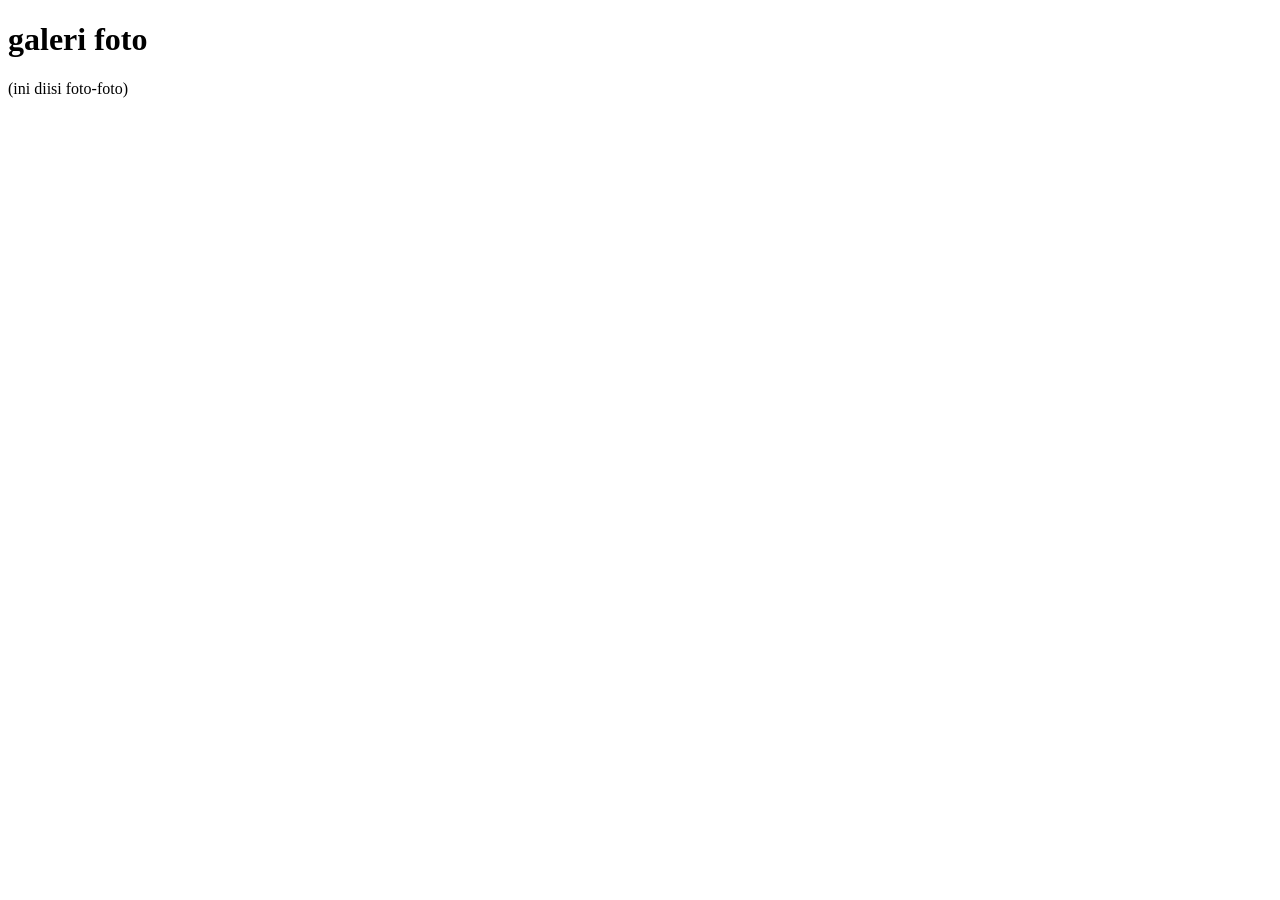
==== galeri.html @ 78370209 "menambah berkas galeri.html" ====
<!DOCTYPE html>
<html>

<head>
  <meta charset="UTF-8">
  <meta name="viewport" content="width=device-width, initial-scale=1">
  <title>Galeri</title>
</head>

<body>
  <h1>galeri foto</h1>
  
  <p>(ini diisi foto-foto)</p>
</body>

</html>
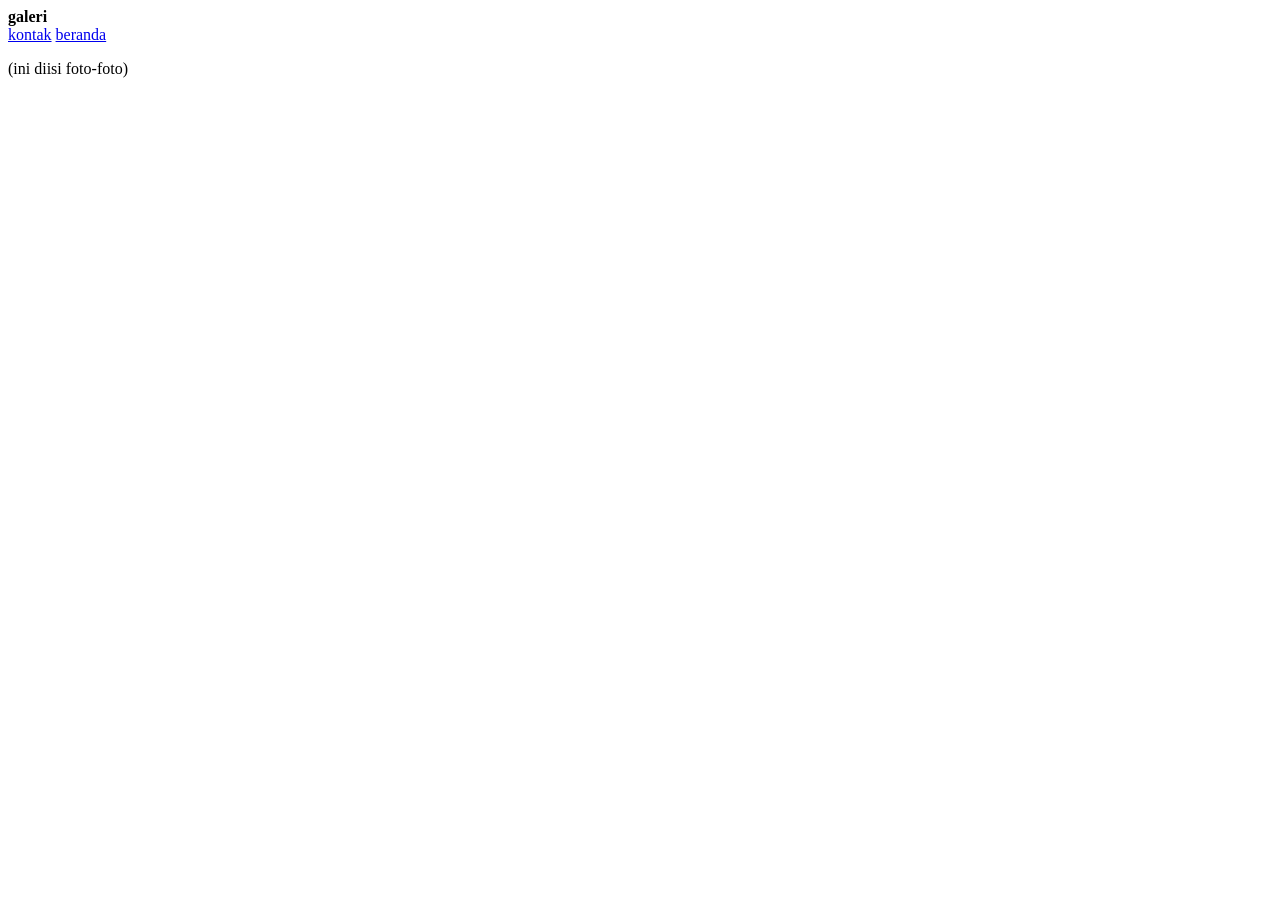
==== commit 0439f164: "pertemuan2 siti Mukaromah" ====
--- a/galeri.html
+++ b/galeri.html
@@ -8,7 +8,10 @@
 </head>
 
 <body>
-  <h1>galeri foto</h1>
+<b>galeri</b>
+  <nav>
+    <a href="kontak.html">kontak</a>
+    <a href="beranda.html.html">beranda</a>
   
   <p>(ini diisi foto-foto)</p>
 </body>
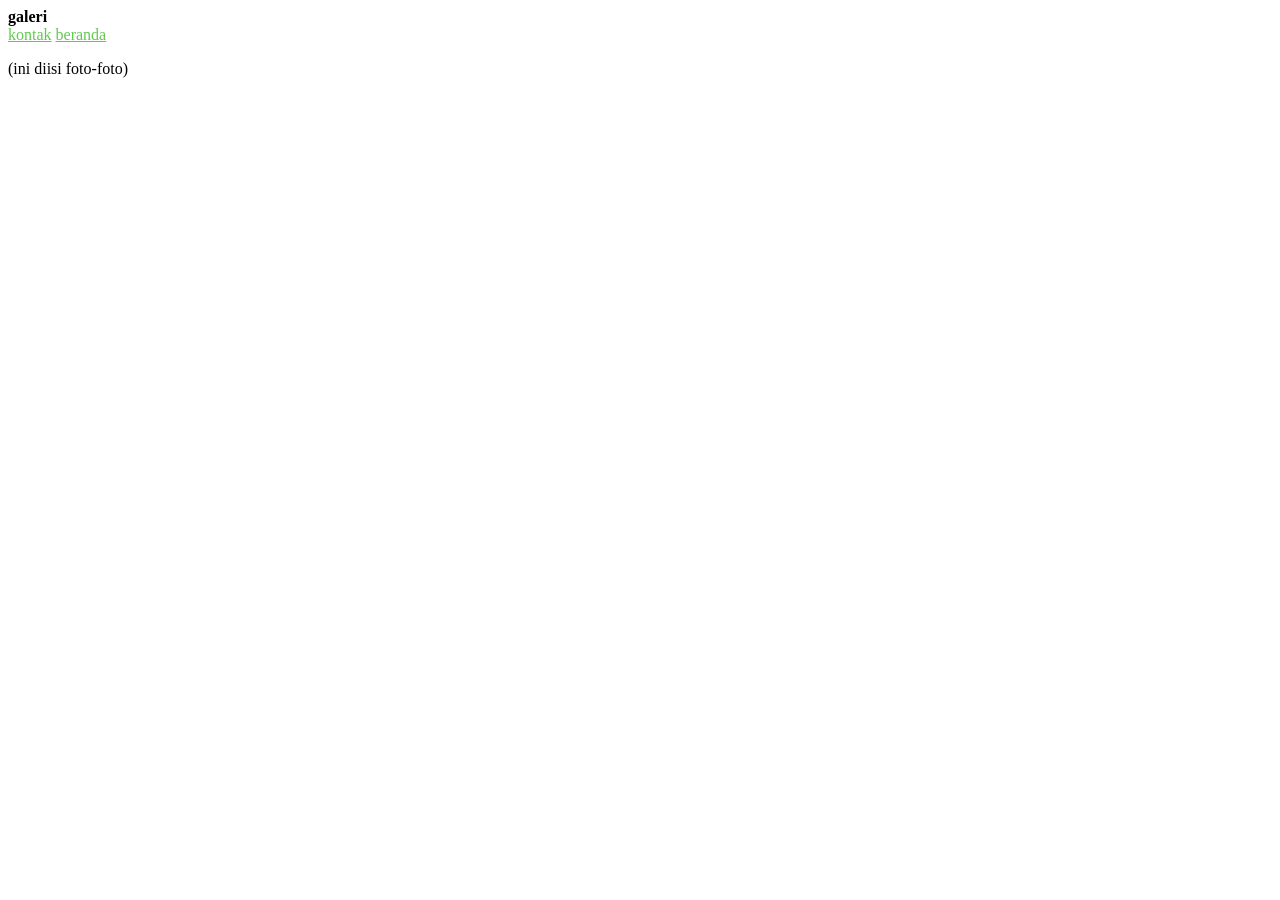
==== commit 2378f74a: "update" ====
--- a/galeri.html
+++ b/galeri.html
@@ -5,6 +5,7 @@
   <meta charset="UTF-8">
   <meta name="viewport" content="width=device-width, initial-scale=1">
   <title>Galeri</title>
+  <link rel="stylesheet" href="style.css">
 </head>
 
 <body>
--- a/style.css
+++ b/style.css
@@ -0,0 +1,10 @@
+  h1 {
+      background-color: #0A841FC4;
+    color:#fff:
+  }
+  a{
+    color:#61CA4F;
+  }#59487D00l
+  body{
+    background-color:#ccdddd;
+  }
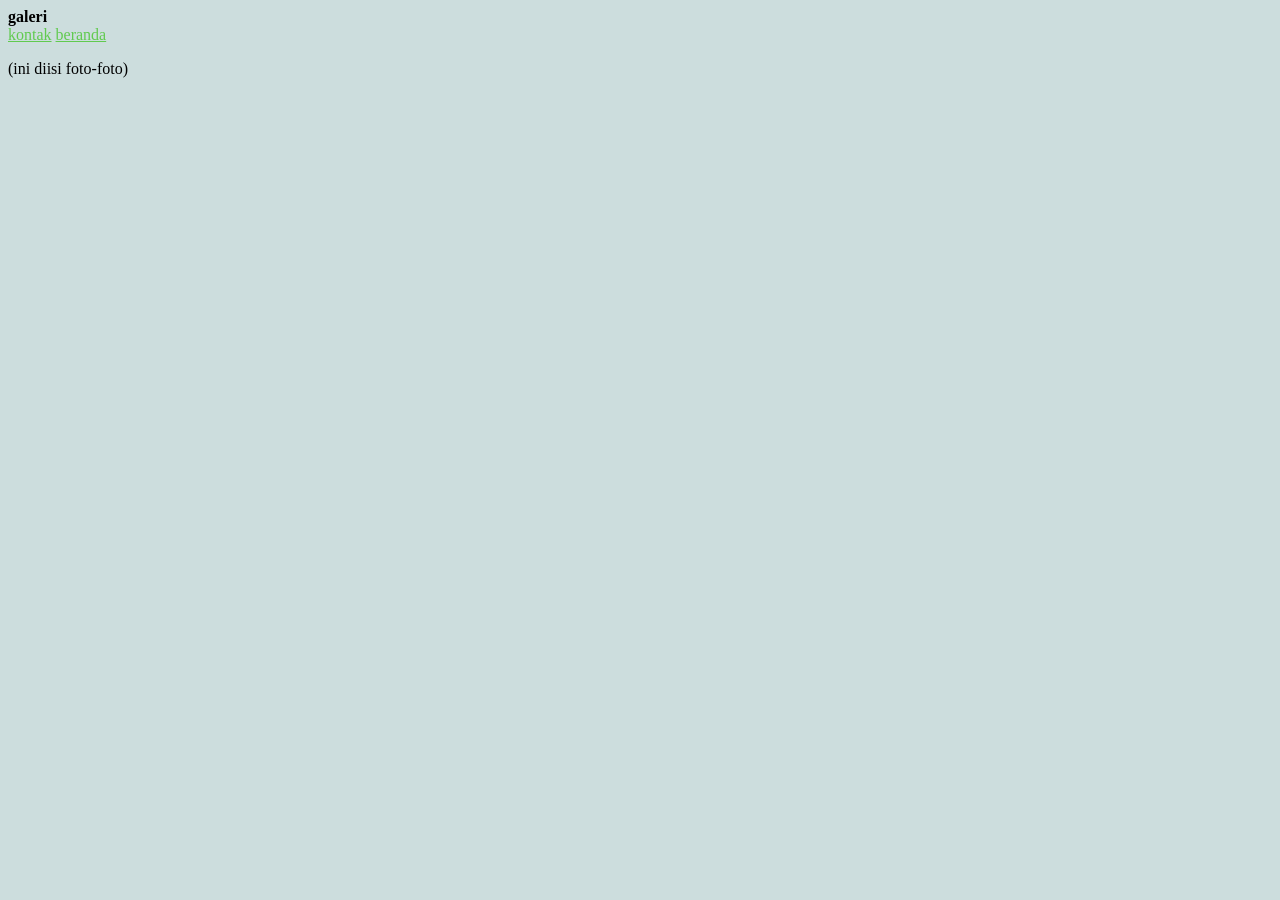
==== commit 2384747d: "menambah kartu siswa mengunakan CSS" ====
--- a/galeri.html
+++ b/galeri.html
@@ -9,12 +9,12 @@
 </head>
 
 <body>
-<b>galeri</b>
+  <b>galeri</b>
   <nav>
     <a href="kontak.html">kontak</a>
     <a href="beranda.html.html">beranda</a>
-  
-  <p>(ini diisi foto-foto)</p>
+    
+    <p>(ini diisi foto-foto)</p>
 </body>
 
 </html>
--- a/style.css
+++ b/style.css
@@ -1,10 +1,28 @@
   h1 {
-      background-color: #0A841FC4;
-    color:#fff:
+    background-color: #0A841FC4;
+    color:#fff;
   }
-  a{
-    color:#61CA4F;
-  }#59487D00l
-  body{
-    background-color:#ccdddd;
+  
+  a {
+    color: #61CA4F;
+  }
+  
+  body {
+    background-color: #ccdddd;
+  }
+  
+  /*mengubah div menjadi tampilan kartu*/
+  div {
+    background-color: #aaaa ;
+    width: 280px;
+    margin: 20px auto;
+    padding: 20px;
+    border-radius:30px ;
+    box-shadow: 0 4px rgba(0,0,0,0.5);
+    text-align: center;
+  }
+  
+  div img{
+    border-radius: 50%;
+    border: 6px solid #0F70D8;
   }
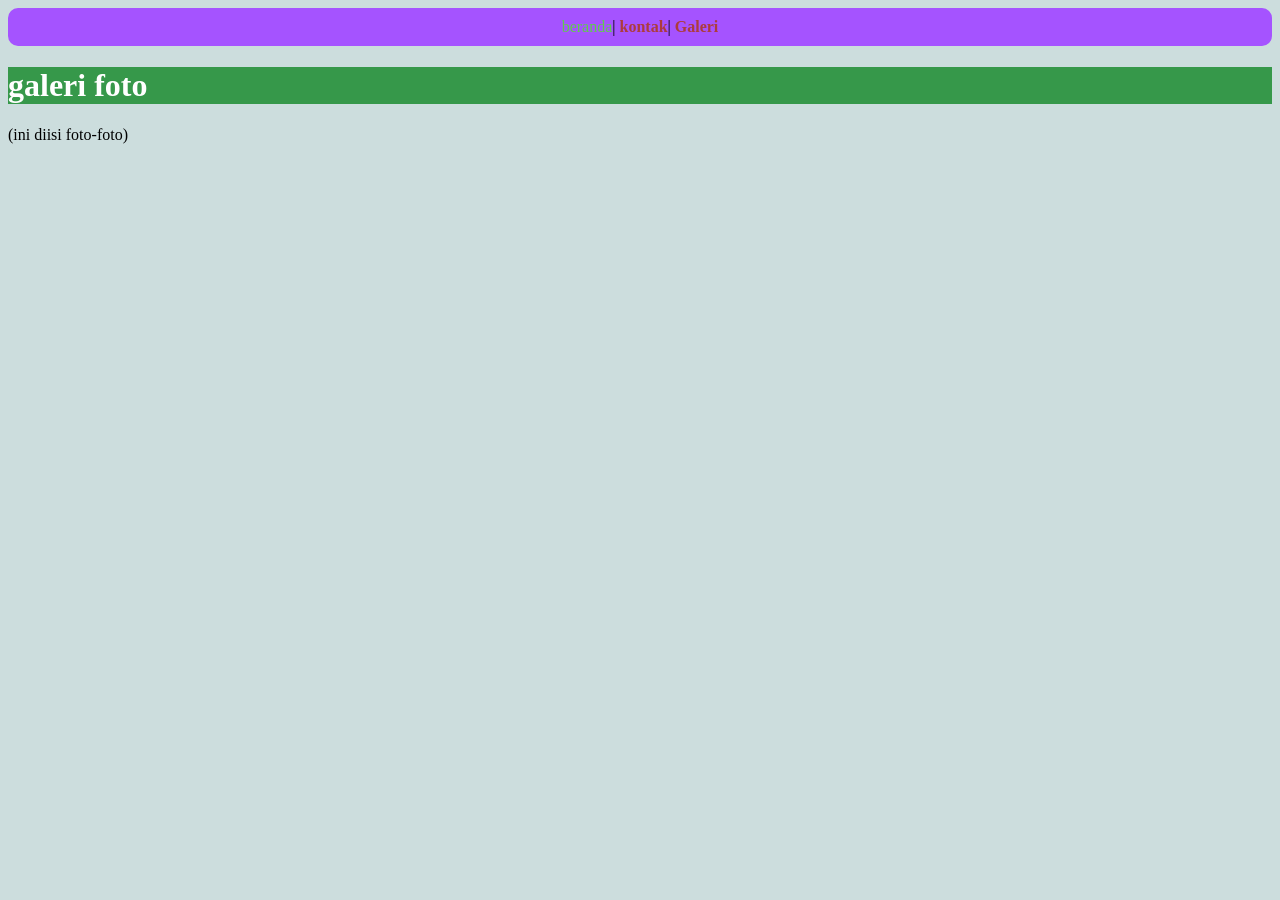
==== commit 97159d2b: "menambah style navigasi" ====
--- a/galeri.html
+++ b/galeri.html
@@ -9,12 +9,16 @@
 </head>
 
 <body>
-  <b>galeri</b>
-  <nav>
-    <a href="kontak.html">kontak</a>
-    <a href="beranda.html.html">beranda</a>
+  <nav class="navigasi">
+    <a href="index.html">beranda</a>|
+    <a href="kontak.html" class="aktif">kontak</a>|
+    <a href="galeri.html" class="aktif">Galeri</a>
+  </nav>
+  
+  <body>
     
-    <p>(ini diisi foto-foto)</p>
-</body>
-
+    </nav>
+    <h1>galeri foto</h1 <p>(ini diisi foto-foto)</p>
+  </body>
+  
 </html>
--- a/style.css
+++ b/style.css
@@ -1,6 +1,6 @@
   h1 {
     background-color: #0A841FC4;
-    color:#fff;
+    color: #fff;
   }
   
   a {
@@ -13,16 +13,32 @@
   
   /*mengubah div menjadi tampilan kartu*/
   div {
-    background-color: #aaaa ;
+    background-color: #aaaa;
     width: 280px;
     margin: 20px auto;
     padding: 20px;
-    border-radius:30px ;
-    box-shadow: 0 4px rgba(0,0,0,0.5);
+    border-radius: 30px;
+    box-shadow: 0 4px rgba(0, 0, 0, 0.5);
     text-align: center;
   }
   
-  div img{
+  div img {
     border-radius: 50%;
-    border: 6px solid #0F70D8;
+    border: 6px solid #0F5BD8;
+  }
+  
+  .navigasi {
+    background-color: #A553FF;
+    padding: 10px;
+    text-align: center;
+    border-radius: 10px;
+  }
+  
+  .navigasi a {
+    text-decoration: none;
+  }
+  
+  .navigasi .aktif {
+    font-weight: bold;
+    color: #AC3C3C;
   }
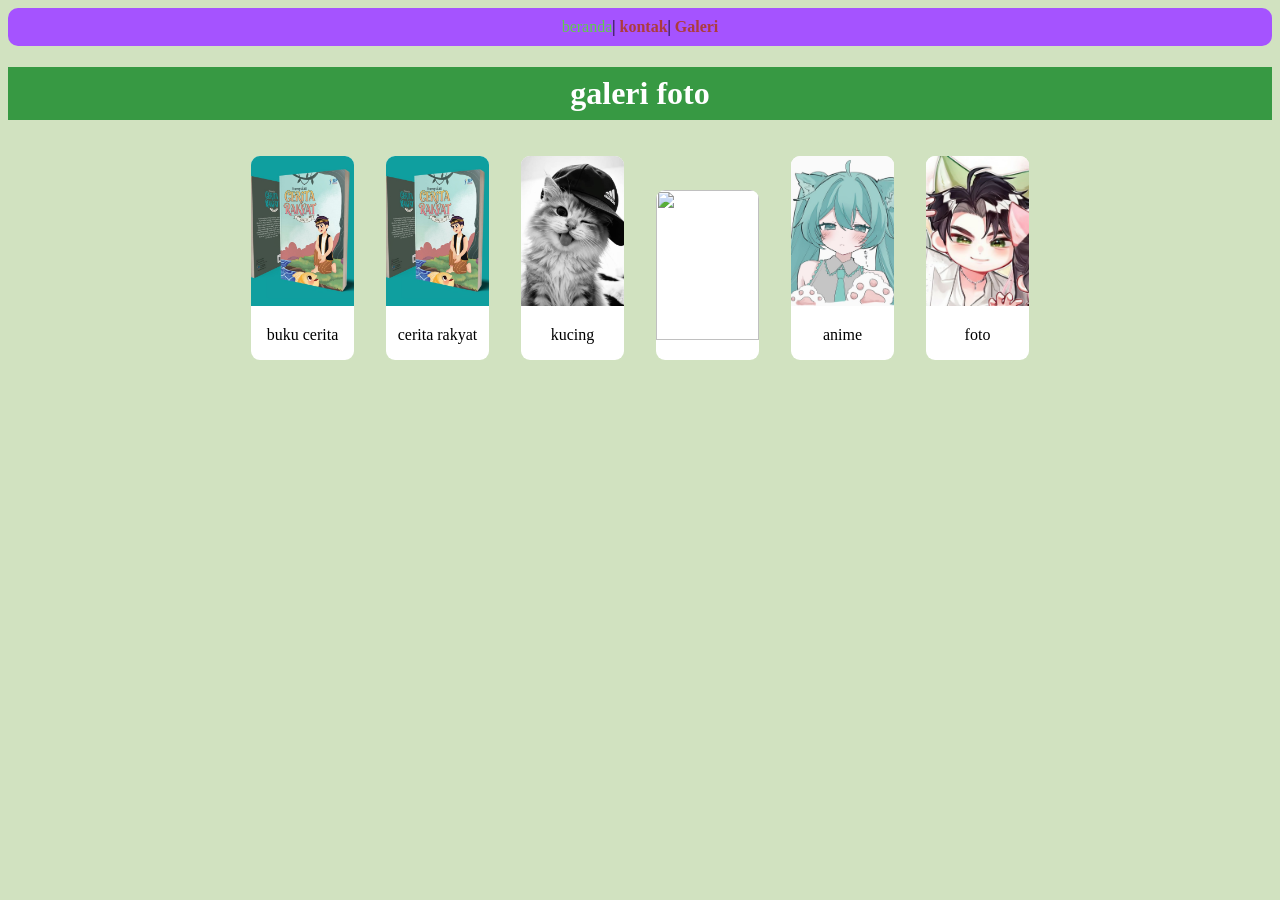
==== commit 75f14757: "menambah galeri foto" ====
--- a/galeri.html
+++ b/galeri.html
@@ -18,7 +18,40 @@
   <body>
     
     </nav>
-    <h1>galeri foto</h1 <p>(ini diisi foto-foto)</p>
+    <h1>galeri foto</h1>
+    
+    <div class="galeri-container">
+      <div class="galeri-item">
+        <img src="gambar/buku.jpg" alt="" />
+        <p>buku cerita</p>
+      </div>
+      
+        <div class="galeri-item">
+          <img src="gambar/buku.jpg" alt="" />
+          <p>cerita rakyat</p>
+        </div>
+        
+          <div class="galeri-item">
+            <img src="gambar/kucing.jpeg" alt="" />
+            <p>kucing</p>
+          </div>
+          
+            <div class="galeri-item">
+              <img src="gambar/.jpeg" alt=""  />
+              <p></p>
+            </div>
+            
+              <div class="galeri-item">
+                <img src="gambar/foto anime.jpeg" alt="" />
+                <p>anime</p>
+              </div>
+              
+              
+              <div class="galeri-item">
+                <img src="gambar/foto.jpeg" alt="" />
+                <p>foto</p>
+              </div>
+            </div>
   </body>
   
 </html>
--- a/style.css
+++ b/style.css
@@ -1,6 +1,8 @@
   h1 {
     background-color: #0A841FC4;
     color: #fff;
+    text-align: center;
+    padding: 8px;
   }
   
   a {
@@ -8,23 +10,23 @@
   }
   
   body {
-    background-color: #ccdddd;
+    background-color: #D1E2C0;
   }
   
   /*mengubah div menjadi tampilan kartu*/
-  div {
+  div.kartu-profil {
     background-color: #aaaa;
     width: 280px;
     margin: 20px auto;
-    padding: 20px;
+    padding: 10px;
     border-radius: 30px;
     box-shadow: 0 4px rgba(0, 0, 0, 0.5);
     text-align: center;
   }
   
-  div img {
+  div.kartu-profil img {
     border-radius: 50%;
-    border: 6px solid #0F5BD8;
+    border: 4px solid #0F5BD8;
   }
   
   .navigasi {
@@ -41,4 +43,63 @@
   .navigasi .aktif {
     font-weight: bold;
     color: #AC3C3C;
+  }
+  
+  div.kartu-kontak {
+    background-color: #ABDBEC;
+    width: 80%;
+    /* rata tengah horizontal*/
+    margin: 0 auto;
+    padding: 10px;
+    /* sudut kotak tumpul*/
+    border-radius: 10px;
+    text-align: center;
+  }
+  
+  .tombol-medsos {
+    /* agar tombol melebar satu baris penuh*/
+    display: block;
+    padding: 10px;
+    /* text rata tengah */
+    text-align: center;
+    text-decoration: none;
+    margin: 8px;
+    /* sudut tumlul.*/
+    border-radius: 12px;
+  }
+  
+  .wa {
+    background-color: #25D3C0;
+  }
+  
+  .github {
+    background-color: #333333;
+  }
+  
+  .galeri-container {
+    text-align: center;
+    width: 100%;
+    max-width: 100%;
+    margin: 0 auto;
+  }
+  
+  /*item galeri foto*/
+  .galeri-item {
+    width: 50%;
+    max-width: 103px;
+    display: inline-block;
+    margin: 14px;
+    border-radius: 9px;
+    overflow: hidden;
+    background-color: #FFFFFF;
+  }
+  
+  .galeri-item img {
+    width: 100%;
+    height: 150px;
+ object-fit: cover;
+  }
+  .galeri-item p{
+    padding: 0px;
+    line-height: 0,5;
   }
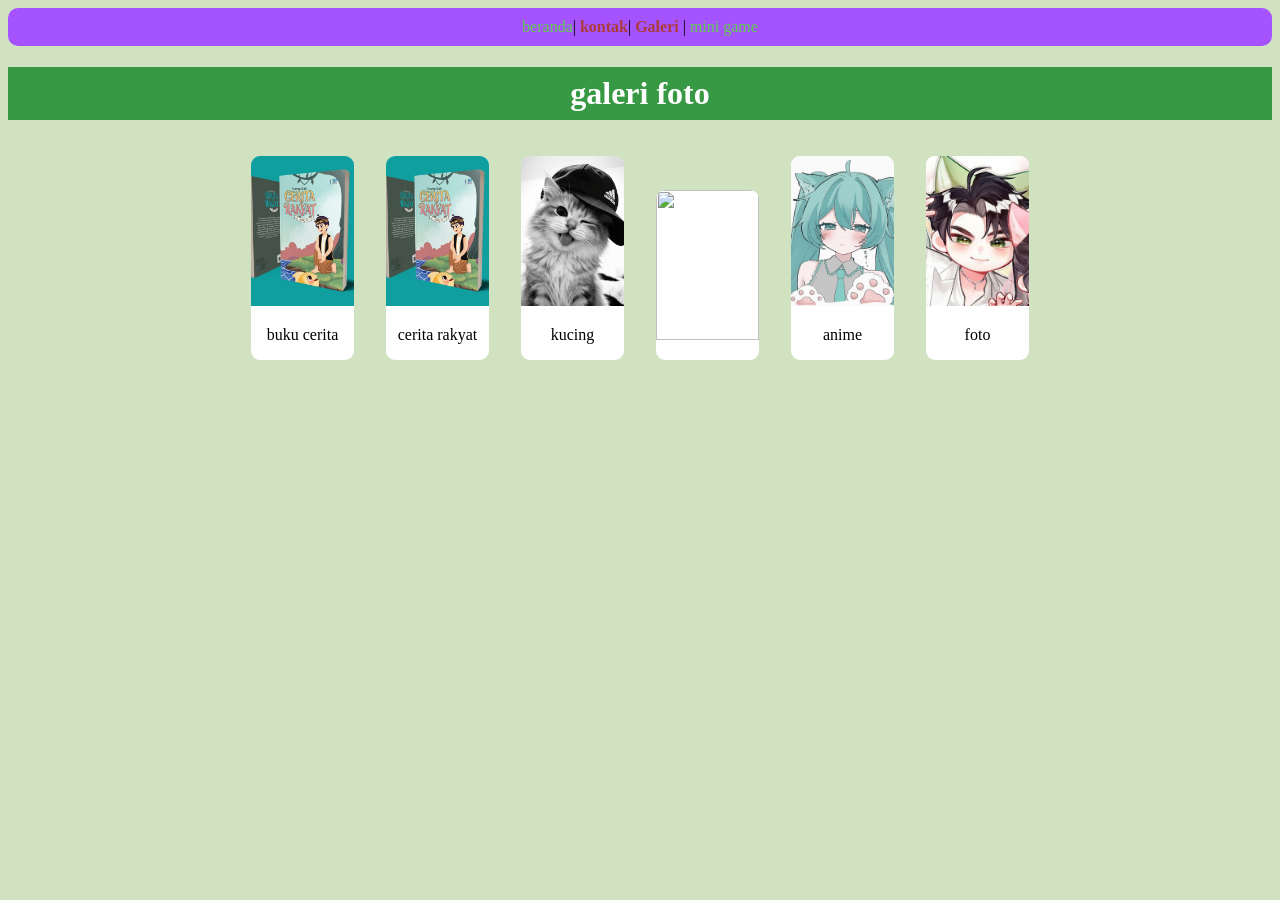
==== commit 685b01db: "menambah minigame kucing123" ====
--- a/galeri.html
+++ b/galeri.html
@@ -12,7 +12,8 @@
   <nav class="navigasi">
     <a href="index.html">beranda</a>|
     <a href="kontak.html" class="aktif">kontak</a>|
-    <a href="galeri.html" class="aktif">Galeri</a>
+    <a href="galeri.html" class="aktif">Galeri</a> |
+    <a href="minigame.html">mini game</a>
   </nav>
   
   <body>
@@ -26,32 +27,32 @@
         <p>buku cerita</p>
       </div>
       
-        <div class="galeri-item">
-          <img src="gambar/buku.jpg" alt="" />
-          <p>cerita rakyat</p>
-        </div>
-        
-          <div class="galeri-item">
-            <img src="gambar/kucing.jpeg" alt="" />
-            <p>kucing</p>
-          </div>
-          
-            <div class="galeri-item">
-              <img src="gambar/.jpeg" alt=""  />
-              <p></p>
-            </div>
-            
-              <div class="galeri-item">
-                <img src="gambar/foto anime.jpeg" alt="" />
-                <p>anime</p>
-              </div>
-              
-              
-              <div class="galeri-item">
-                <img src="gambar/foto.jpeg" alt="" />
-                <p>foto</p>
-              </div>
-            </div>
+      <div class="galeri-item">
+        <img src="gambar/buku.jpg" alt="" />
+        <p>cerita rakyat</p>
+      </div>
+      
+      <div class="galeri-item">
+        <img src="gambar/kucing.jpeg" alt="" />
+        <p>kucing</p>
+      </div>
+      
+      <div class="galeri-item">
+        <img src="gambar/.jpeg" alt="" />
+        <p></p>
+      </div>
+      
+      <div class="galeri-item">
+        <img src="gambar/foto anime.jpeg" alt="" />
+        <p>anime</p>
+      </div>
+      
+      
+      <div class="galeri-item">
+        <img src="gambar/foto.jpeg" alt="" />
+        <p>foto</p>
+      </div>
+    </div>
   </body>
   
 </html>
--- a/style.css
+++ b/style.css
@@ -91,7 +91,7 @@
     margin: 14px;
     border-radius: 9px;
     overflow: hidden;
-    background-color: #FFFFFF;
+    background-color: #fff;
   }
   
   .galeri-item img {
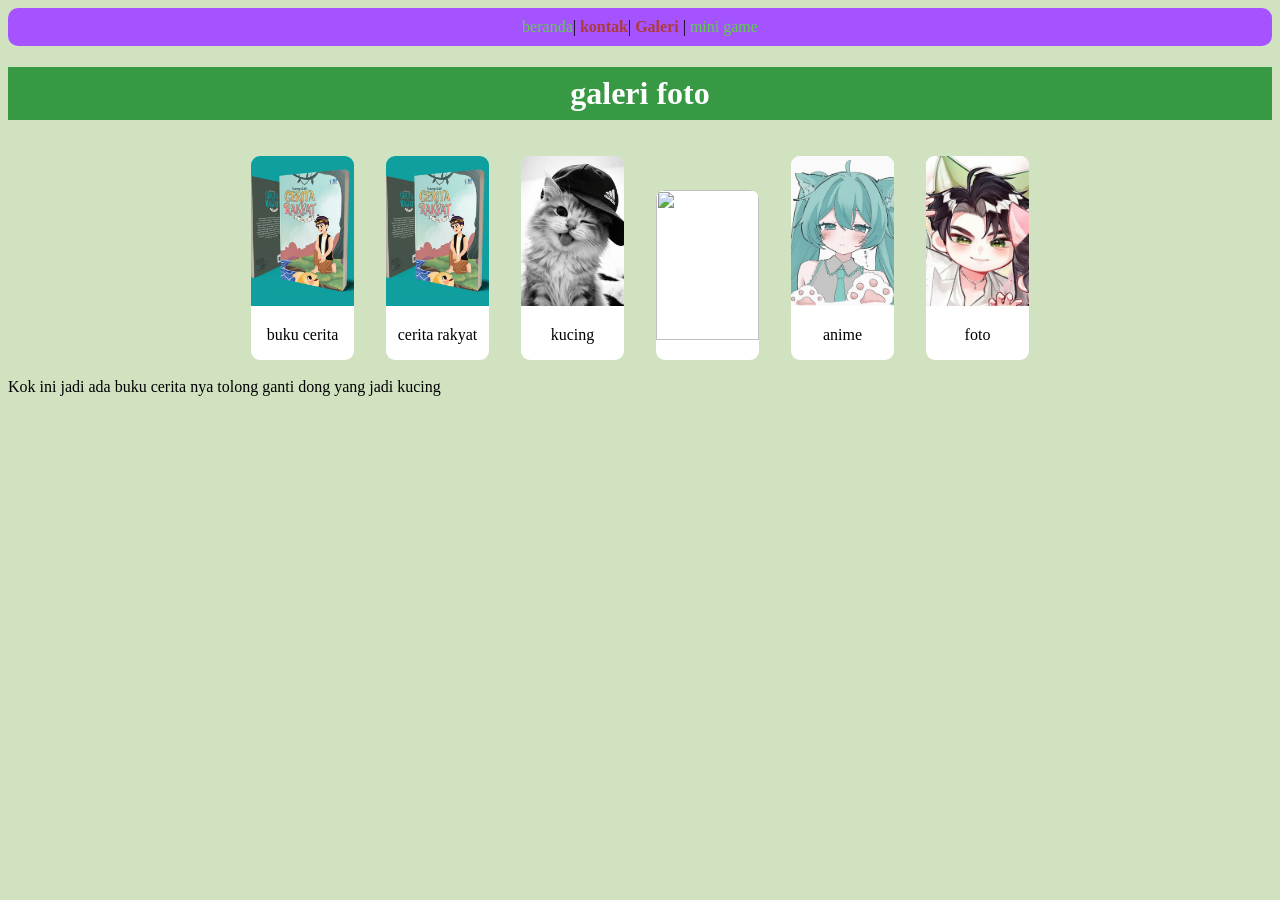
==== commit 41456328: "menambah ajak main dan riset" ====
--- a/galeri.html
+++ b/galeri.html
@@ -55,4 +55,5 @@
     </div>
   </body>
   
-</html>+</html>
+Kok ini jadi ada buku cerita nya tolong ganti dong yang jadi kucing
